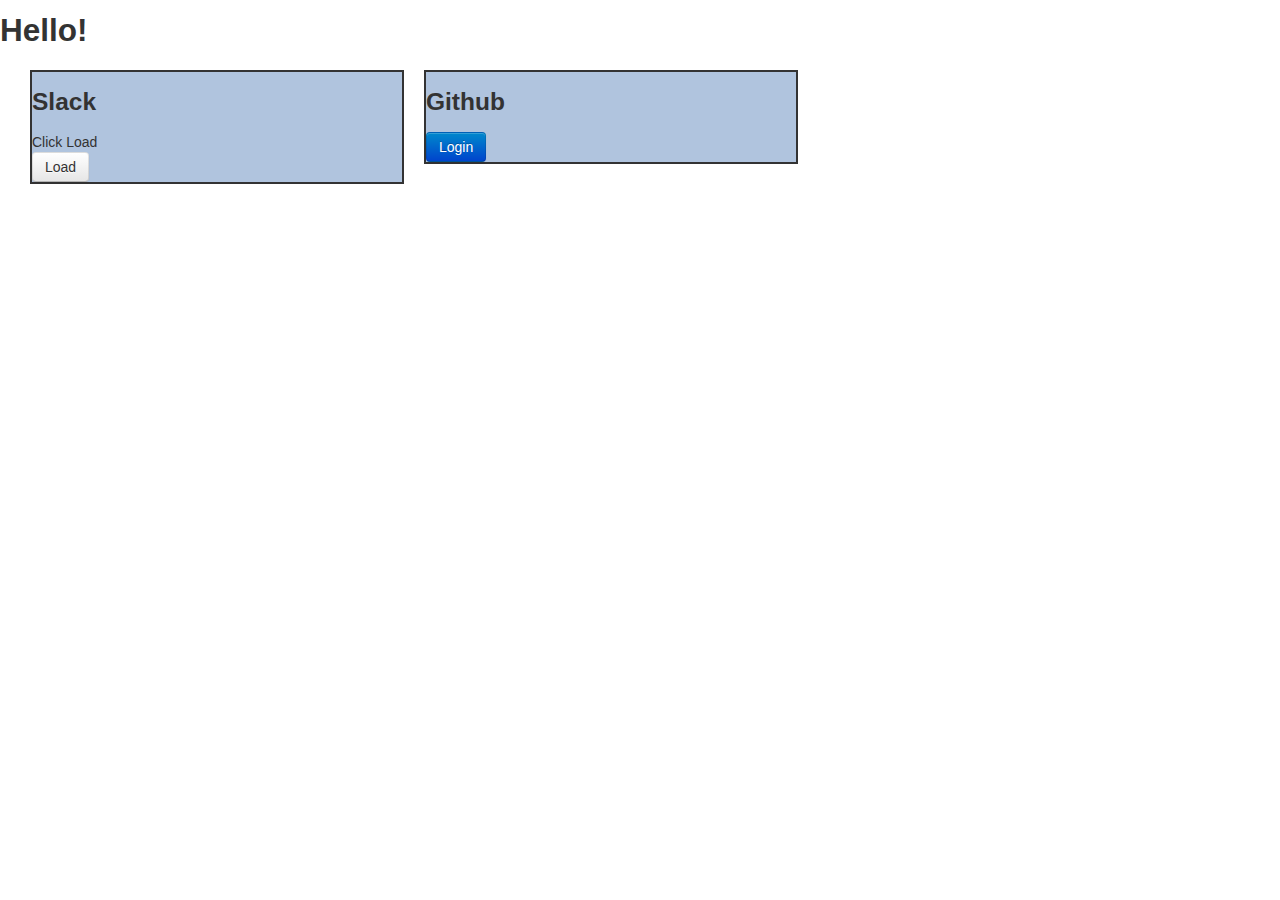
==== misc/test.html @ ccd40eba "Create standalone frontend page for testing." ====
<!DOCYPE html>
<html>
<head>
  <!---------- JAVASCRIPT ------------->
<script src="../notifyhere/static/common/js/jquery-2.1.0.min.js"></script>
<script>
  function sleep(milisec) {
    var start = new Date().getTime();
    while ((new Date()).getTime() < start + milisec);
  }

  function loadSlack() {
    var id = "#noti_slack";
    $(id).html("Loading...");
    sleep(1000);
    $(id).html('<div class="row-fluid"> \
  <div class="span6">#ctf 10</div> \
  <div class="span6">#defcon 27</div> \
  <div class="span6">#edu_pwnable 0</div> \
  <div class="span6">#general 8</div> \
  <div class="span6">#hacking 5</div> \
  <div class="span6">#locodev 7</div> \
  <div class="span6">#maple 42</div> \
  <div class="span6">#mathematics 22</div> \
  <div class="span6">#nb 0</div> \
  <div class="span6">#random 99</div> \
  <div class="span6">#yb 366</div> \
</div>');
  }
</script>
  <!-------------- CSS ----------------->
<link href="../notifyhere/static/common/css/bootstrap.min.css" rel="stylesheet">
<link href="../notifyhere/static/common/css/bootstrap-responsive.min.css" rel="stylesheet">
<style type="text/css">  
  .service {
    background-color: #b0c4de;
    margin: 10px;
    border-style: solid;
    border-width: 2px;
  }
</style>
</head>
<body>
    <!----------- BODY ------------->

  <h2>Hello!</h2>
  <div class="container-fluid">
  <div class="column-fluid">
  
    <div class="span4 service">
      <h3>Slack</h3>
      <div id="noti_slack">Click Load</div>
      <button type="button" class="btn btn-default" onclick="loadSlack()">Load</button>
    </div>
  
    <div class="span4 service">
      <h3>Github</h3>
      <button type="button" class="btn btn-primary">Login</button>
    </div>
    
  </div>
  </div>

</body>
</html>
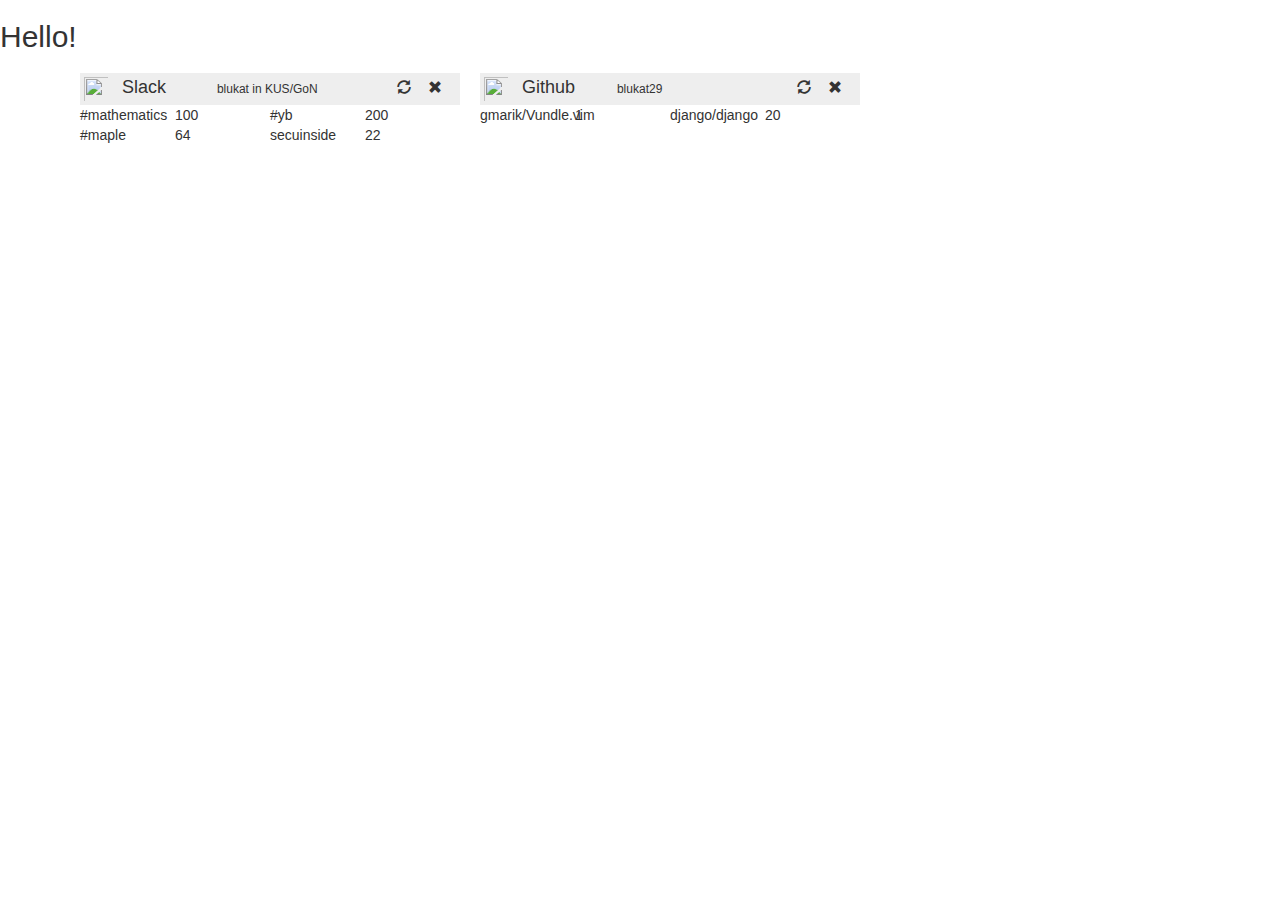
==== commit a2da47ec: "test page layout for large screens." ====
--- a/misc/test.html
+++ b/misc/test.html
@@ -1,64 +1,93 @@
 <!DOCYPE html>
 <html>
 <head>
+<meta name="viewport" content="width=device-width, initial-scale=1.0">
   <!---------- JAVASCRIPT ------------->
-<script src="../notifyhere/static/common/js/jquery-2.1.0.min.js"></script>
-<script>
-  function sleep(milisec) {
-    var start = new Date().getTime();
-    while ((new Date()).getTime() < start + milisec);
+  <link href="http://maxcdn.bootstrapcdn.com/bootstrap/3.2.0/css/bootstrap.min.css" rel="stylesheet">
+
+
+<style type="text/css">  
+  .row-header {
+    background-color: #eeeeee;
+  }
+  .col-header {
+    display:table-cell;
+    float:none;
+    padding-right: 0px;
+    padding-left: 0px;
+  }
+  img {
+    padding: 4px;
+    height: 32px;
+    width: auto;
+  }
+  .col-table {
+    padding-right: 0px;
+    padding-left: 0px;
+  }
+  .glyphicon {
+    height: 100%;
+    width: auto;
+  }
+  h3, h4, h6 {
+    margin-top: 0px;
+    margin-bottom: 0px;
+    text-align: left;
+    padding-left: 10px;
+  }
+  .service {
+    margin: 10px;
   }
 
-  function loadSlack() {
-    var id = "#noti_slack";
-    $(id).html("Loading...");
-    sleep(1000);
-    $(id).html('<div class="row-fluid"> \
-  <div class="span6">#ctf 10</div> \
-  <div class="span6">#defcon 27</div> \
-  <div class="span6">#edu_pwnable 0</div> \
-  <div class="span6">#general 8</div> \
-  <div class="span6">#hacking 5</div> \
-  <div class="span6">#locodev 7</div> \
-  <div class="span6">#maple 42</div> \
-  <div class="span6">#mathematics 22</div> \
-  <div class="span6">#nb 0</div> \
-  <div class="span6">#random 99</div> \
-  <div class="span6">#yb 366</div> \
-</div>');
-  }
-</script>
-  <!-------------- CSS ----------------->
-<link href="../notifyhere/static/common/css/bootstrap.min.css" rel="stylesheet">
-<link href="../notifyhere/static/common/css/bootstrap-responsive.min.css" rel="stylesheet">
-<style type="text/css">  
-  .service {
-    background-color: #b0c4de;
-    margin: 10px;
-    border-style: solid;
-    border-width: 2px;
-  }
 </style>
+
 </head>
 <body>
-    <!----------- BODY ------------->
 
-  <h2>Hello!</h2>
-  <div class="container-fluid">
-  <div class="column-fluid">
+  <h2> Hello! </h2>
   
-    <div class="span4 service">
-      <h3>Slack</h3>
-      <div id="noti_slack">Click Load</div>
-      <button type="button" class="btn btn-default" onclick="loadSlack()">Load</button>
+  <div class="container">
+  
+    <div class="col-sm-4 service">
+
+      <div class="row row-header">
+        <div class="col-sm-1 col-header"><img src="http://slack.com/favicon.ico"></img></div>
+        <div class="col-sm-3 col-header"><h4>Slack</h4></div>
+        <div class="col-sm-6 col-header"><h6>blukat in KUS/GoN</h6></div>
+        <div class="col-sm-1 col-header"><span class="glyphicon glyphicon-refresh" onclick="alert('a');"></span></div>
+        <div class="col-sm-1 col-header"><span class="glyphicon glyphicon-remove"></span></div>    
+      </div>
+      <div class="row row-table">
+        <div class="col-sm-3 col-table">#mathematics</div>
+        <div class="col-sm-3 col-table">100</div>
+        <div class="col-sm-3 col-table">#yb</div>
+        <div class="col-sm-3 col-table">200</div>
+        <div class="col-sm-3 col-table">#maple</div>
+        <div class="col-sm-3 col-table">64</div>
+        <div class="col-sm-3 col-table">secuinside</div>
+        <div class="col-sm-3 col-table">22</div>
+      </div>
+
     </div>
-  
-    <div class="span4 service">
-      <h3>Github</h3>
-      <button type="button" class="btn btn-primary">Login</button>
+
+    <div class="col-sm-4 service">
+    
+      <div class="row row-header">
+        <div class="col-sm-1 col-header"><img src="http://github.com/favicon.ico"></img></div>
+        <div class="col-sm-3 col-header"><h4>Github</h4></div>
+        <div class="col-sm-6 col-header"><h6>blukat29</h6></div>
+        <div class="col-sm-1 col-header"><span class="glyphicon glyphicon-refresh"></span></div>
+        <div class="col-sm-1 col-header"><span class="glyphicon glyphicon-remove"></span></div>    
+      </div>
+      <div class="row row-table">
+        <div class="col-sm-3 col-table">gmarik/Vundle.vim</div>
+        <div class="col-sm-3 col-table">1</div>
+        <div class="col-sm-3 col-table">django/django</div>
+        <div class="col-sm-3 col-table">20</div>
+      </div>
+
     </div>
-    
-  </div>
+
   </div>
 
 </body>
